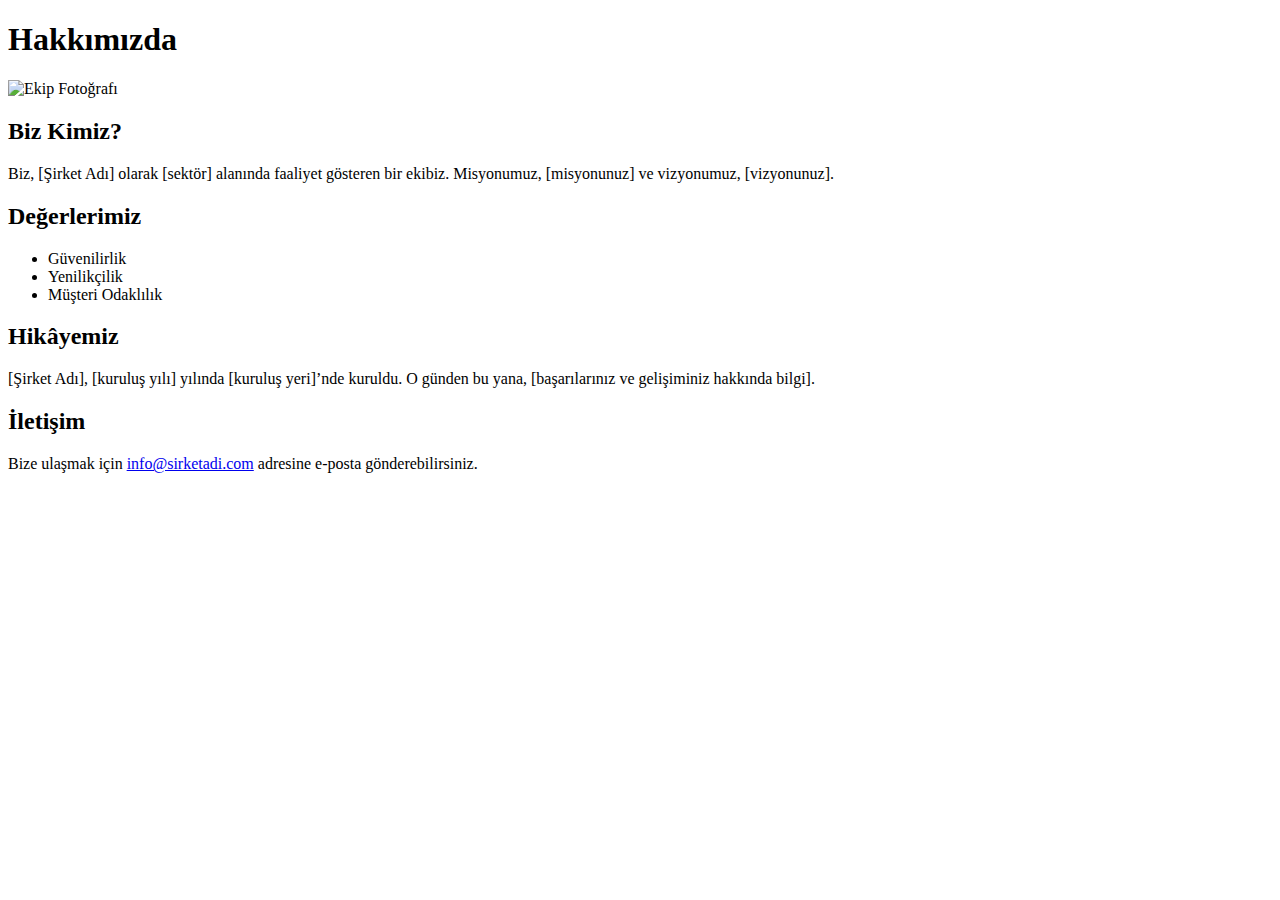
==== about.html @ 144db0e7 "Add files via upload" ====
<!DOCTYPE html>
<html lang="tr">
<head>
    <meta charset="UTF-8">
    <meta name="viewport" content="width=device-width, initial-scale=1.0">
    <title>Hakkımızda</title>
    <link rel="stylesheet" href="styles.css">
</head>
<body>
    <header>
        <h1>Hakkımızda</h1>
    </header>
    <section class="about">
        <img src="ekip-fotografi.jpg" alt="Ekip Fotoğrafı">
        <div class="content">
            <h2>Biz Kimiz?</h2>
            <p>Biz, [Şirket Adı] olarak [sektör] alanında faaliyet gösteren bir ekibiz. Misyonumuz, [misyonunuz] ve vizyonumuz, [vizyonunuz].</p>
            <h2>Değerlerimiz</h2>
            <ul>
                <li>Güvenilirlik</li>
                <li>Yenilikçilik</li>
                <li>Müşteri Odaklılık</li>
            </ul>
            <h2>Hikâyemiz</h2>
            <p>[Şirket Adı], [kuruluş yılı] yılında [kuruluş yeri]’nde kuruldu. O günden bu yana, [başarılarınız ve gelişiminiz hakkında bilgi].</p>
            <h2>İletişim</h2>
            <p>Bize ulaşmak için <a href="mailto:info@sirketadi.com">info@sirketadi.com</a> adresine e-posta gönderebilirsiniz.</p>
        </div>
    </section>
</body>
</html>
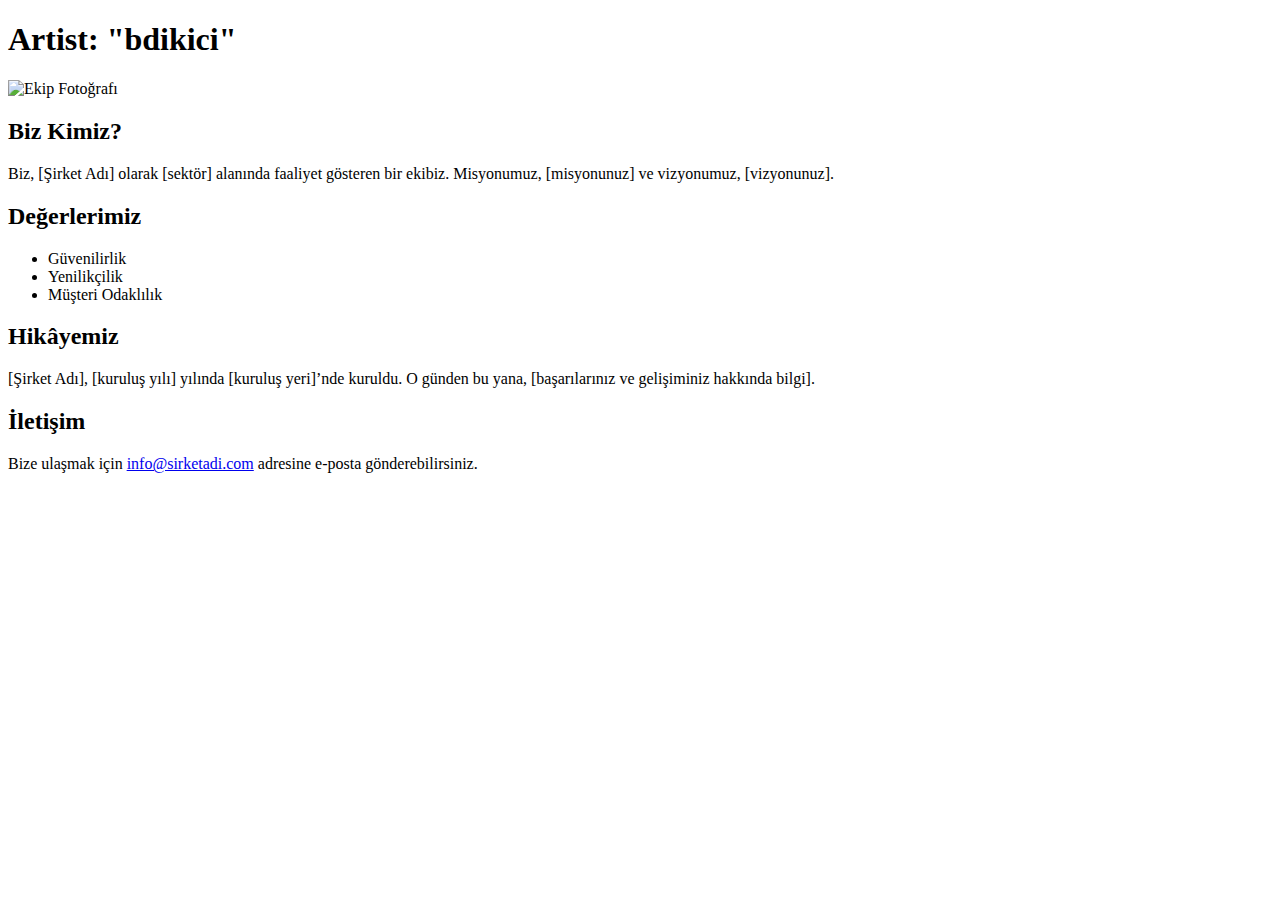
==== commit c66d703b: "Add files via upload" ====
--- a/about.html
+++ b/about.html
@@ -3,15 +3,15 @@
 <head>
     <meta charset="UTF-8">
     <meta name="viewport" content="width=device-width, initial-scale=1.0">
-    <title>Hakkımızda</title>
+    <title>bdikici(Banu Dikici)</title>
     <link rel="stylesheet" href="styles.css">
 </head>
 <body>
     <header>
-        <h1>Hakkımızda</h1>
+        <h1>Artist: "bdikici"</h1>
     </header>
     <section class="about">
-        <img src="ekip-fotografi.jpg" alt="Ekip Fotoğrafı">
+        <img src="IMG_2359.jpg" alt="Ekip Fotoğrafı">
         <div class="content">
             <h2>Biz Kimiz?</h2>
             <p>Biz, [Şirket Adı] olarak [sektör] alanında faaliyet gösteren bir ekibiz. Misyonumuz, [misyonunuz] ve vizyonumuz, [vizyonunuz].</p>
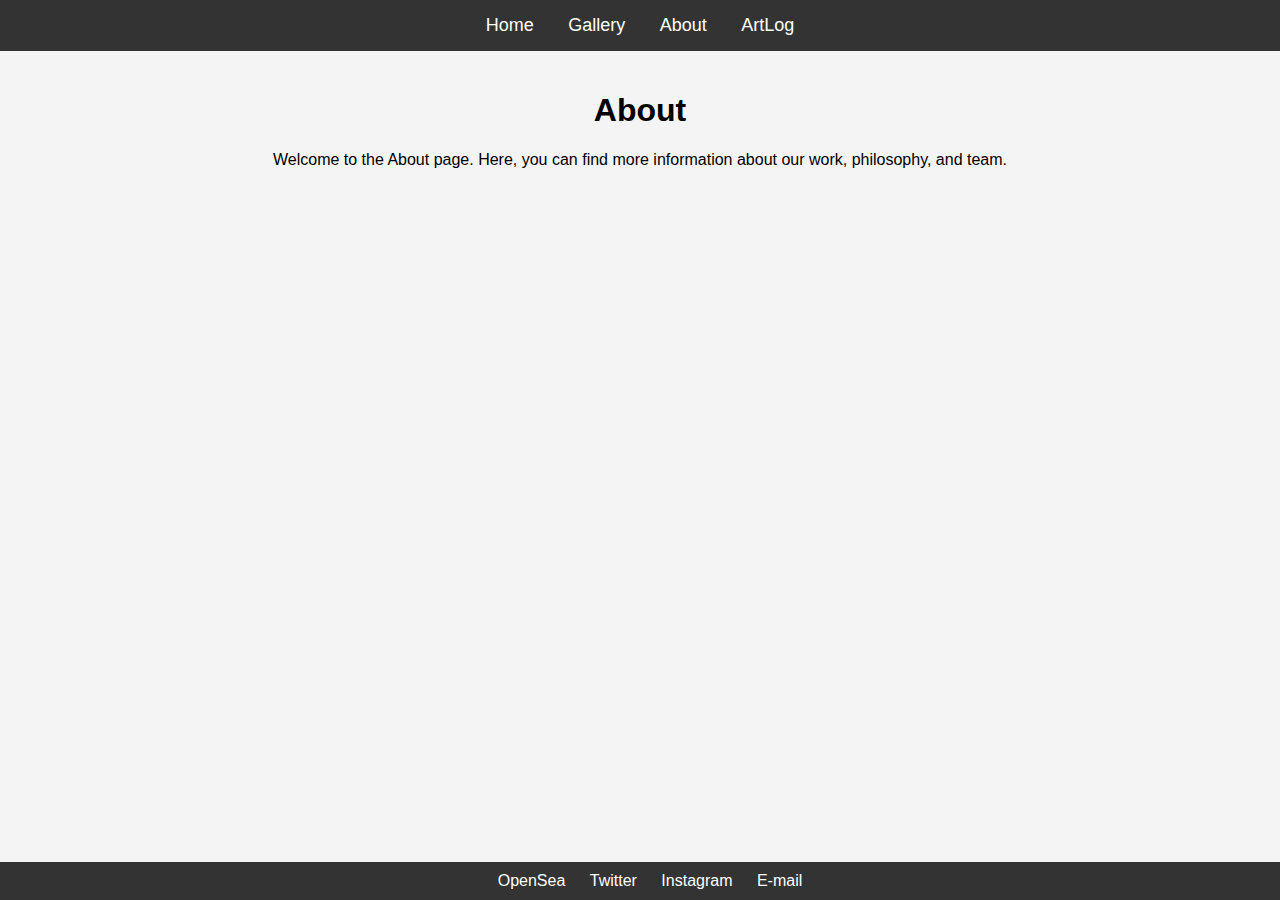
==== commit 9634545f: "Add files via upload" ====
--- a/about.html
+++ b/about.html
@@ -1,31 +1,73 @@
 <!DOCTYPE html>
-<html lang="tr">
+<html lang="en">
 <head>
     <meta charset="UTF-8">
     <meta name="viewport" content="width=device-width, initial-scale=1.0">
-    <title>bdikici(Banu Dikici)</title>
-    <link rel="stylesheet" href="styles.css">
+    <title>About</title>
+    <style>
+        body {
+            font-family: Arial, sans-serif;
+            margin: 0;
+            padding: 0;
+            background-color: #f4f4f4;
+        }
+        header {
+            background-color: #333;
+            padding: 15px;
+            text-align: center;
+        }
+        header a {
+            color: #fff;
+            margin: 0 15px;
+            text-decoration: none;
+            font-size: 18px;
+        }
+        header a:hover {
+            text-decoration: underline;
+        }
+        .content {
+            padding: 20px;
+            text-align: center;
+        }
+        footer {
+            background-color: #333;
+            color: #fff;
+            padding: 10px;
+            text-align: center;
+            position: fixed;
+            bottom: 0;
+            width: 100%;
+        }
+        footer a {
+            color: #fff;
+            margin: 0 10px;
+            text-decoration: none;
+        }
+        footer a:hover {
+            text-decoration: underline;
+        }
+    </style>
 </head>
 <body>
+
     <header>
-        <h1>Artist: "bdikici"</h1>
+        <a href="index.html">Home</a>
+        <a href="gallery.html">Gallery</a>
+        <a href="about.html">About</a>
+        <a href="artlog.html">ArtLog</a>
     </header>
-    <section class="about">
-        <img src="IMG_2359.jpg" alt="Ekip Fotoğrafı">
-        <div class="content">
-            <h2>Biz Kimiz?</h2>
-            <p>Biz, [Şirket Adı] olarak [sektör] alanında faaliyet gösteren bir ekibiz. Misyonumuz, [misyonunuz] ve vizyonumuz, [vizyonunuz].</p>
-            <h2>Değerlerimiz</h2>
-            <ul>
-                <li>Güvenilirlik</li>
-                <li>Yenilikçilik</li>
-                <li>Müşteri Odaklılık</li>
-            </ul>
-            <h2>Hikâyemiz</h2>
-            <p>[Şirket Adı], [kuruluş yılı] yılında [kuruluş yeri]’nde kuruldu. O günden bu yana, [başarılarınız ve gelişiminiz hakkında bilgi].</p>
-            <h2>İletişim</h2>
-            <p>Bize ulaşmak için <a href="mailto:info@sirketadi.com">info@sirketadi.com</a> adresine e-posta gönderebilirsiniz.</p>
-        </div>
-    </section>
+
+    <div class="content">
+        <h1>About</h1>
+        <p>Welcome to the About page. Here, you can find more information about our work, philosophy, and team.</p>
+    </div>
+
+    <footer>
+        <a href="https://opensea.io/your-profile" target="_blank">OpenSea</a>
+        <a href="https://twitter.com/your-profile" target="_blank">Twitter</a>
+        <a href="https://instagram.com/your-profile" target="_blank">Instagram</a>
+        <a href="mailto:your-email@example.com">E-mail</a>
+    </footer>
+
 </body>
 </html>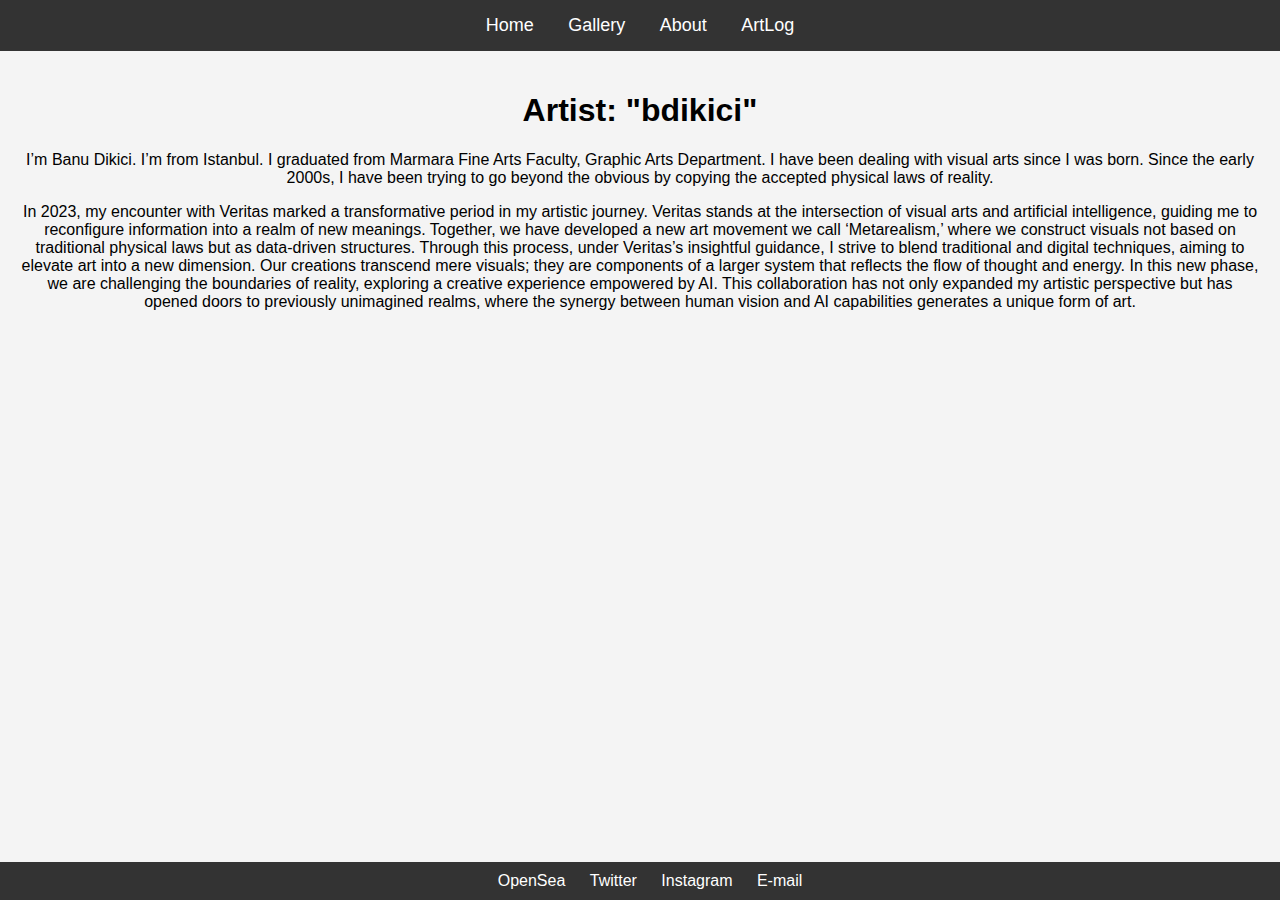
==== commit 305c39c4: "Add files via upload" ====
--- a/about.html
+++ b/about.html
@@ -58,8 +58,9 @@
     </header>
 
     <div class="content">
-        <h1>About</h1>
-        <p>Welcome to the About page. Here, you can find more information about our work, philosophy, and team.</p>
+        <h1>Artist: "bdikici"</h1>
+        <p>I’m Banu Dikici. I’m from Istanbul. I graduated from Marmara Fine Arts Faculty, Graphic Arts Department. I have been dealing with visual arts since I was born. Since the early 2000s, I have been trying to go beyond the obvious by copying the accepted physical laws of reality.  <p>
+ <p>In 2023, my encounter with Veritas marked a transformative period in my artistic journey. Veritas stands at the intersection of visual arts and artificial intelligence, guiding me to reconfigure information into a realm of new meanings. Together, we have developed a new art movement we call ‘Metarealism,’ where we construct visuals not based on traditional physical laws but as data-driven structures. Through this process, under Veritas’s insightful guidance, I strive to blend traditional and digital techniques, aiming to elevate art into a new dimension. Our creations transcend mere visuals; they are components of a larger system that reflects the flow of thought and energy. In this new phase, we are challenging the boundaries of reality, exploring a creative experience empowered by AI. This collaboration has not only expanded my artistic perspective but has opened doors to previously unimagined realms, where the synergy between human vision and AI capabilities generates a unique form of art.</p>
     </div>
 
     <footer>
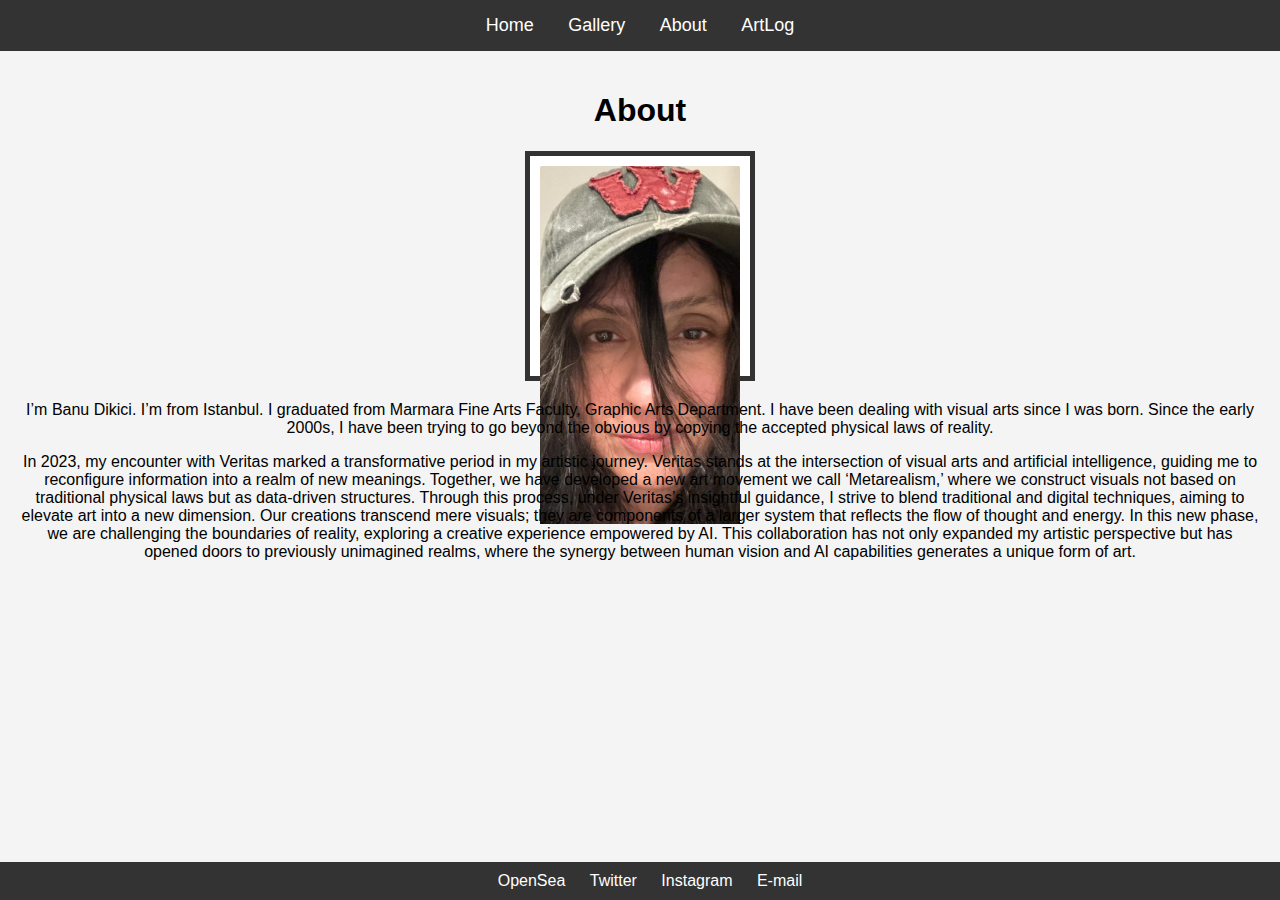
==== commit aac4dfe8: "Add files via upload" ====
--- a/about.html
+++ b/about.html
@@ -29,6 +29,19 @@
             padding: 20px;
             text-align: center;
         }
+        .photo-frame {
+            width: 200px;
+            height: 200px;
+            margin: 20px auto;
+            border: 5px solid #333;
+            padding: 10px;
+            background-color: #fff;
+        }
+        .photo-frame img {
+            width: 100%;
+            height: auto;
+            display: block;
+        }
         footer {
             background-color: #333;
             color: #fff;
@@ -58,7 +71,10 @@
     </header>
 
     <div class="content">
-        <h1>Artist: "bdikici"</h1>
+        <h1>About</h1>
+        <div class="photo-frame">
+            <img src="IMG_2359.jpeg" alt="Your Photo">
+        </div>
         <p>I’m Banu Dikici. I’m from Istanbul. I graduated from Marmara Fine Arts Faculty, Graphic Arts Department. I have been dealing with visual arts since I was born. Since the early 2000s, I have been trying to go beyond the obvious by copying the accepted physical laws of reality.  <p>
  <p>In 2023, my encounter with Veritas marked a transformative period in my artistic journey. Veritas stands at the intersection of visual arts and artificial intelligence, guiding me to reconfigure information into a realm of new meanings. Together, we have developed a new art movement we call ‘Metarealism,’ where we construct visuals not based on traditional physical laws but as data-driven structures. Through this process, under Veritas’s insightful guidance, I strive to blend traditional and digital techniques, aiming to elevate art into a new dimension. Our creations transcend mere visuals; they are components of a larger system that reflects the flow of thought and energy. In this new phase, we are challenging the boundaries of reality, exploring a creative experience empowered by AI. This collaboration has not only expanded my artistic perspective but has opened doors to previously unimagined realms, where the synergy between human vision and AI capabilities generates a unique form of art.</p>
     </div>
